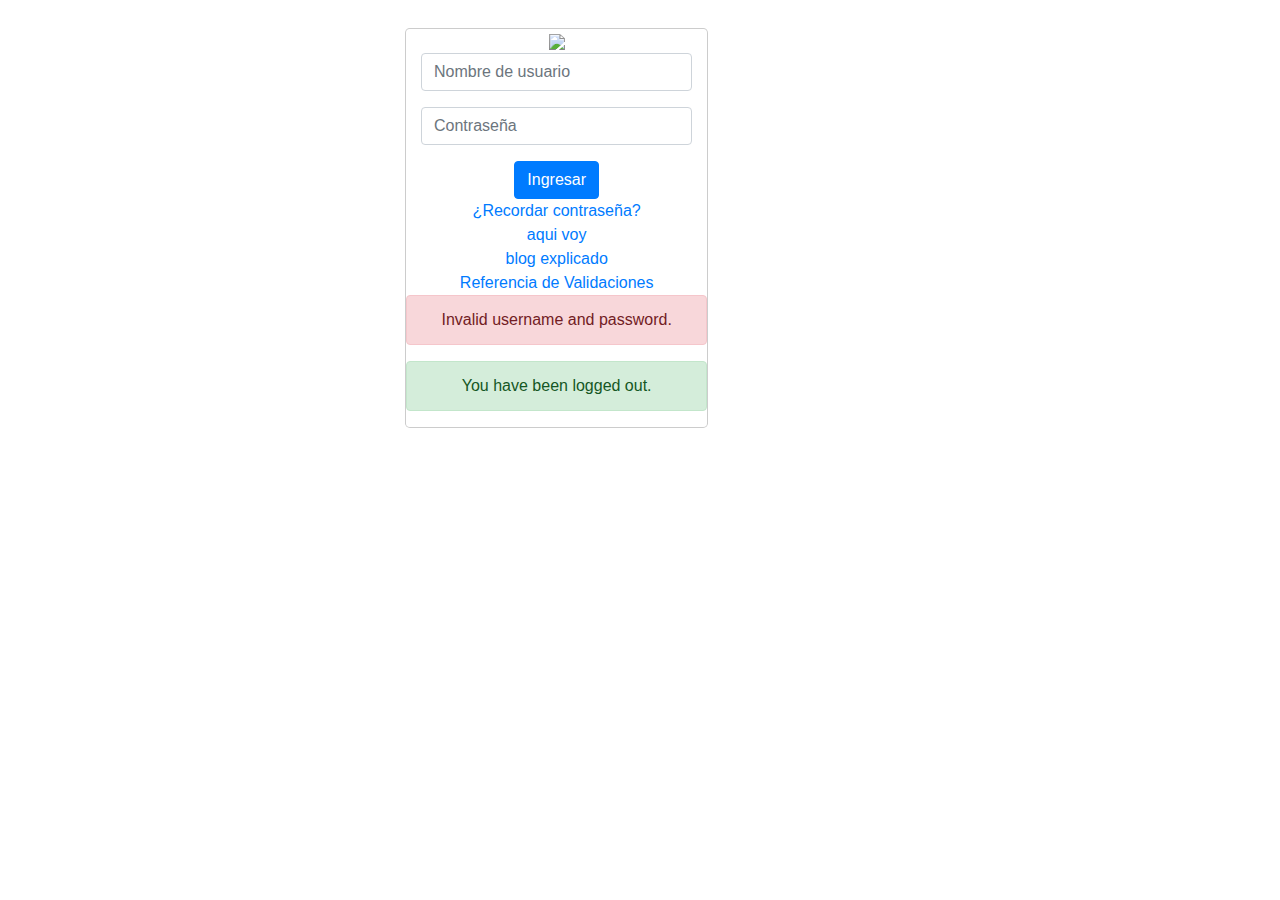
==== src/main/resources/templates/index.html @ 3d708f12 "Esta version incluye la modificacion de un usuario" ====
<!DOCTYPE html>
<html lang="en" xmlns:th="http://www.thymeleaf.org">
<head>
    <title>Ingreso al Sistema</title>

    <!--JQUERY-->
    <script src="https://ajax.googleapis.com/ajax/libs/jquery/3.3.1/jquery.min.js"></script>

    <!-- FRAMEWORK BOOTSTRAP para el estilo de la pagina-->
    <link rel="stylesheet" href="https://maxcdn.bootstrapcdn.com/bootstrap/4.0.0/css/bootstrap.min.css">
    <script src="https://maxcdn.bootstrapcdn.com/bootstrap/4.0.0/js/bootstrap.min.js"></script>

    <!-- Los iconos tipo Solid de Fontawesome-->
    <link rel="stylesheet" href="https://use.fontawesome.com/releases/v5.0.8/css/solid.css">
    <script src="https://use.fontawesome.com/releases/v5.0.7/js/all.js"></script>

    <!-- Nuestro css-->
    <link rel="stylesheet" type="text/css" href="static/css/index.css" th:href="@{/css/index.css}">

</head>
<body>
<div class="modal-dialog text-center">
    <div class="col-sm-8 main-section">
        <div class="modal-content">
            <div class="col-12 user-img">
                <img src="static/img/user.png" th:src="@{/img/user.png}"/>
            </div>
            <form class="col-12" th:action="@{/login}" method="get">
                <div class="form-group" id="user-group">
                    <input type="text" class="form-control" placeholder="Nombre de usuario" name="username"/>
                </div>
                <div class="form-group" id="contrasena-group">
                    <input type="password" class="form-control" placeholder="Contraseña" name="password"/>
                </div>
                <button type="submit" class="btn btn-primary"><i class="fas fa-sign-in-alt"></i> Ingresar</button>
            </form>
            <div class="col-12 forgot">
                <a href="#">¿Recordar contraseña?</a>

                </br>
                </hr>
                <!-- a href="https://youtu.be/NEdissnIBNU?t=280">aqui voy</a-->
                <!--a href="https://youtu.be/5kCXN_Q72qI?t=8>aqui voy</a-->
                <!--a-- href="https://youtu.be/5kCXN_Q72qI" class="misnotas">aqui voy</a-->
                <!--a href="https://youtu.be/OiHXoMscd9w?t=957" class="misnotas">aqui voy parte 5</a-->
                    <a href="https://youtu.be/uqPMd0sdOs0?t=15" class="misnotas"> aqui voy</a>
                <br>
                <!--a href="http://cristianruizblog.com/spring-boot-aplicacion-web-parte-4/" class="misnotas" >blog explicado</a-->
                <!--a href="http://cristianruizblog.com/spring-boot-aplicacion-web-parte-5/" class="misnotas" >blog explicado</a-->
                <a href="http://cristianruizblog.com/spring-boot-aplicacion-web-parte-6/" class="misnotas" >blog explicado</a>
                <br>
                <a href="https://javaee.github.io/javaee-spec/javadocs/javax/validation/constraints/package-summary.html" class="misnotas">Referencia de Validaciones</a>
            </div>
            <div th:if="${param.error}" class="alert alert-danger" role="alert">
                Invalid username and password.
            </div>
            <div th:if="${param.logout}" class="alert alert-success" role="alert">
                You have been logged out.
            </div>
        </div>
    </div>
</div>
</body>
</html>
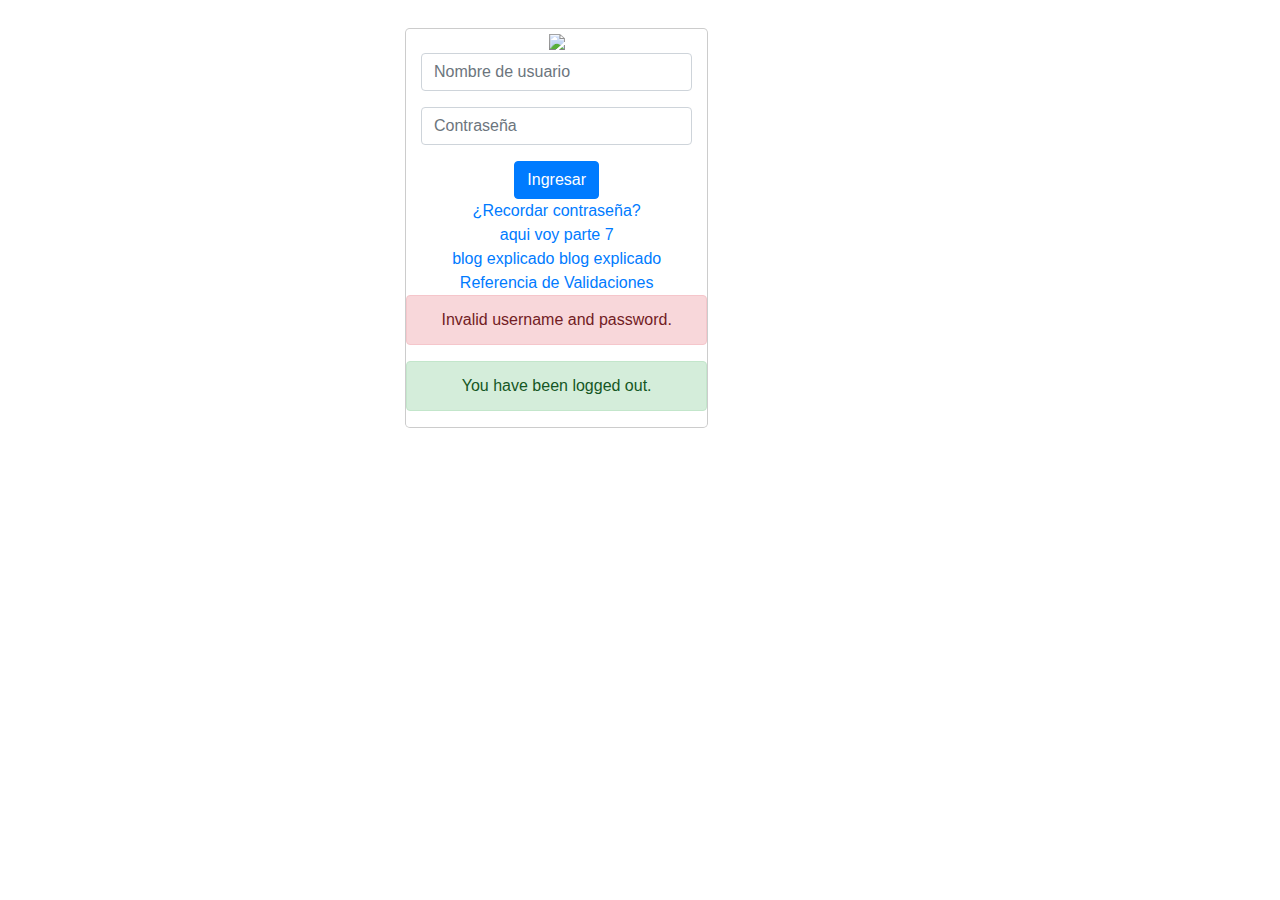
==== commit 7d87e9d9: "Se le da acción JavasCript al boton DELETE.. Y se crean los metodos y plantillas necesarios" ====
--- a/src/main/resources/templates/index.html
+++ b/src/main/resources/templates/index.html
@@ -43,11 +43,14 @@
                 <!--a href="https://youtu.be/5kCXN_Q72qI?t=8>aqui voy</a-->
                 <!--a-- href="https://youtu.be/5kCXN_Q72qI" class="misnotas">aqui voy</a-->
                 <!--a href="https://youtu.be/OiHXoMscd9w?t=957" class="misnotas">aqui voy parte 5</a-->
-                    <a href="https://youtu.be/uqPMd0sdOs0?t=15" class="misnotas"> aqui voy</a>
+                    <!--a href="https://youtu.be/uqPMd0sdOs0?t=626" class="misnotas"> aqui voy parte 6</a-->
+                <a href="https://youtu.be/rUOG8P4Z9HM" class="misnotas"> aqui voy parte 7</a>
+
                 <br>
                 <!--a href="http://cristianruizblog.com/spring-boot-aplicacion-web-parte-4/" class="misnotas" >blog explicado</a-->
                 <!--a href="http://cristianruizblog.com/spring-boot-aplicacion-web-parte-5/" class="misnotas" >blog explicado</a-->
                 <a href="http://cristianruizblog.com/spring-boot-aplicacion-web-parte-6/" class="misnotas" >blog explicado</a>
+                <a href="http://cristianruizblog.com/spring-boot-aplicacion-web-parte-7/" class="misnotas" >blog explicado</a>
                 <br>
                 <a href="https://javaee.github.io/javaee-spec/javadocs/javax/validation/constraints/package-summary.html" class="misnotas">Referencia de Validaciones</a>
             </div>
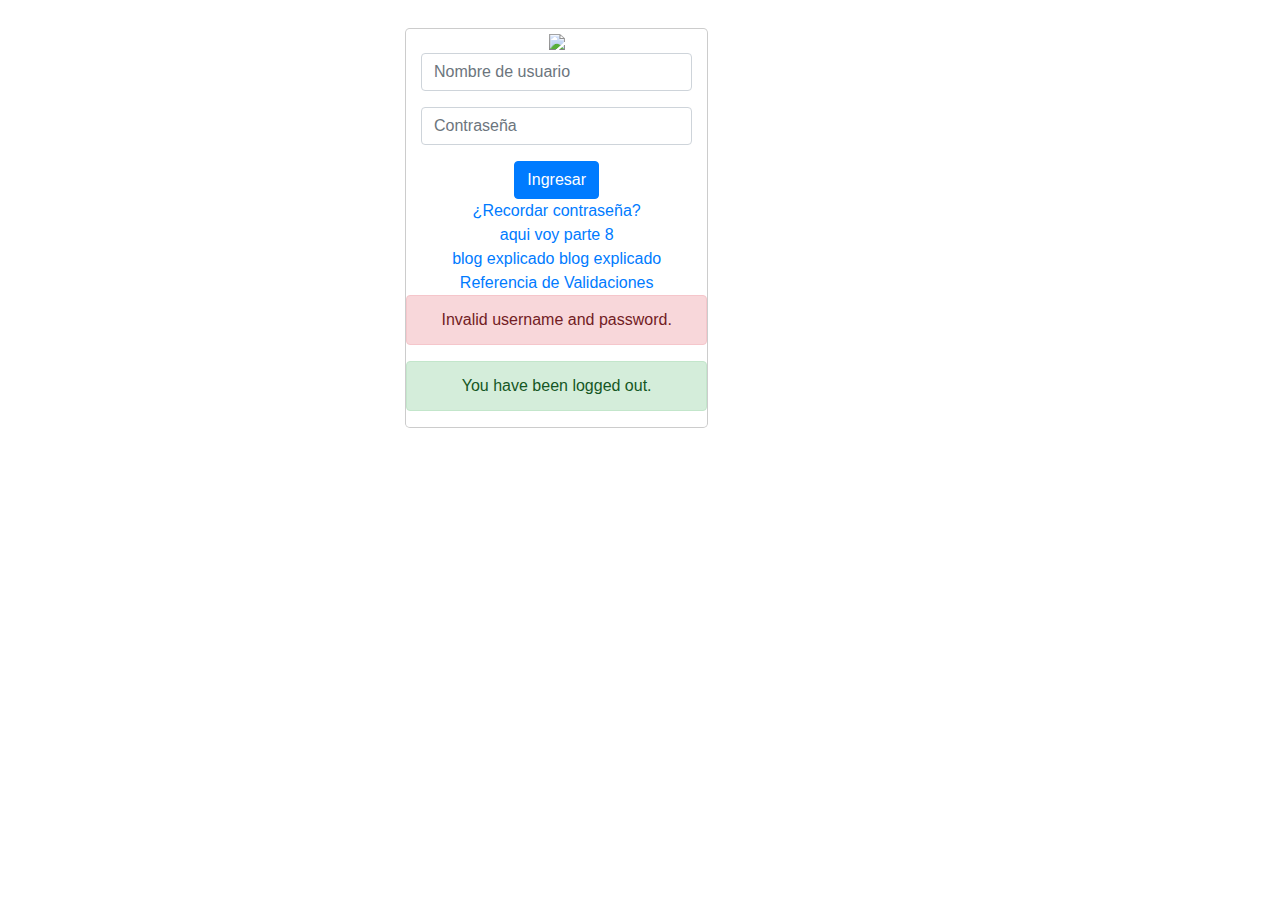
==== commit 6362e4a7: "Cambiar el Password ...usando ajax" ====
--- a/src/main/resources/templates/index.html
+++ b/src/main/resources/templates/index.html
@@ -44,7 +44,8 @@
                 <!--a-- href="https://youtu.be/5kCXN_Q72qI" class="misnotas">aqui voy</a-->
                 <!--a href="https://youtu.be/OiHXoMscd9w?t=957" class="misnotas">aqui voy parte 5</a-->
                     <!--a href="https://youtu.be/uqPMd0sdOs0?t=626" class="misnotas"> aqui voy parte 6</a-->
-                <a href="https://youtu.be/rUOG8P4Z9HM" class="misnotas"> aqui voy parte 7</a>
+                <!--a href="https://youtu.be/rUOG8P4Z9HM" class="misnotas"> aqui voy parte 7</a-->
+                <a href="https://youtu.be/OPKyKdTGv9A?t=8" class="misnotas"> aqui voy parte 8</a>
 
                 <br>
                 <!--a href="http://cristianruizblog.com/spring-boot-aplicacion-web-parte-4/" class="misnotas" >blog explicado</a-->
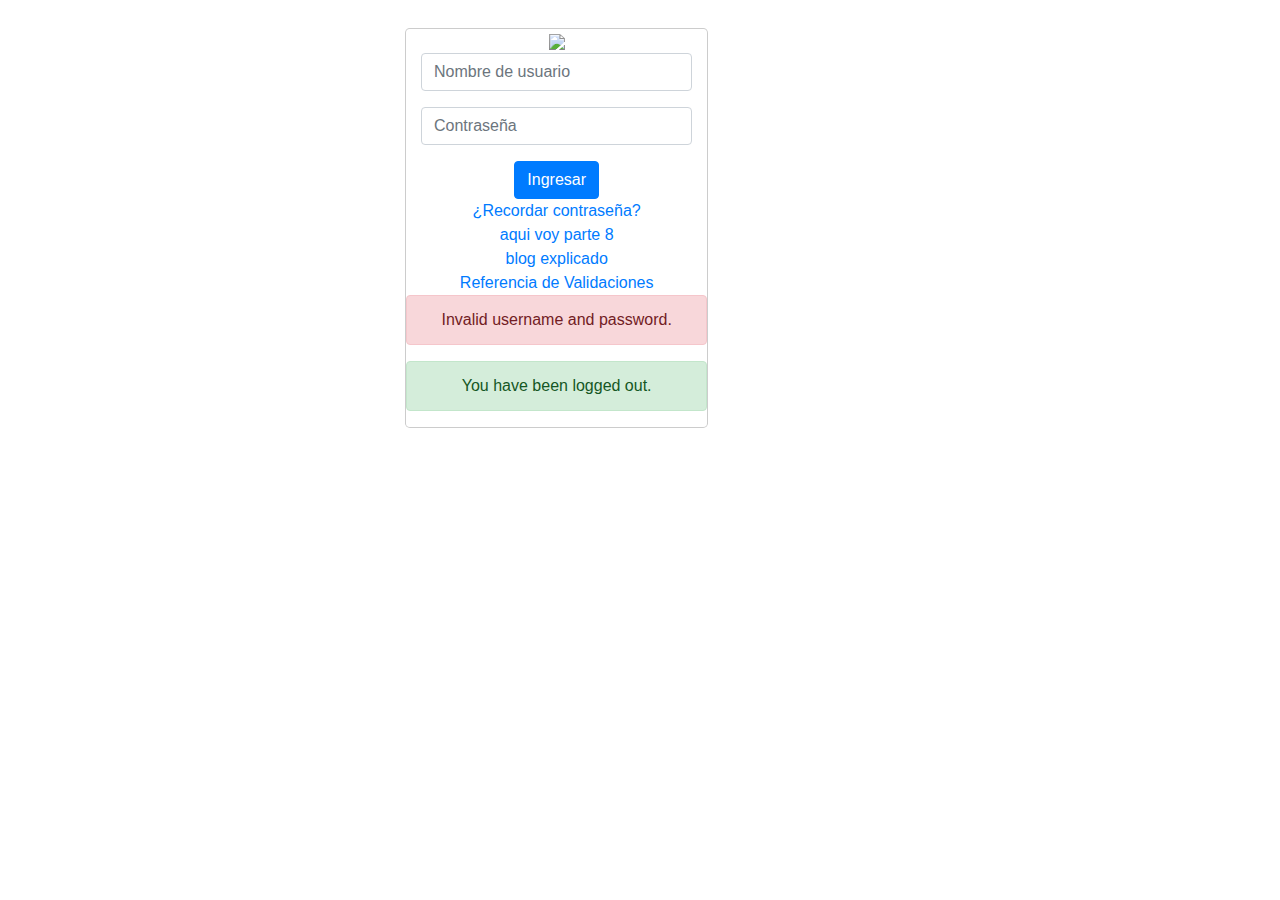
==== commit 48dd00c1: "Cambiar el Password ...usando ajax" ====
--- a/src/main/resources/templates/index.html
+++ b/src/main/resources/templates/index.html
@@ -50,8 +50,9 @@
                 <br>
                 <!--a href="http://cristianruizblog.com/spring-boot-aplicacion-web-parte-4/" class="misnotas" >blog explicado</a-->
                 <!--a href="http://cristianruizblog.com/spring-boot-aplicacion-web-parte-5/" class="misnotas" >blog explicado</a-->
-                <a href="http://cristianruizblog.com/spring-boot-aplicacion-web-parte-6/" class="misnotas" >blog explicado</a>
-                <a href="http://cristianruizblog.com/spring-boot-aplicacion-web-parte-7/" class="misnotas" >blog explicado</a>
+                <!--a-- href="http://cristianruizblog.com/spring-boot-aplicacion-web-parte-6/" class="misnotas" >blog explicado</a-->
+                <!--a-- href="http://cristianruizblog.com/spring-boot-aplicacion-web-parte-7/" class="misnotas" >blog explicado</a-->
+                <a href="http://cristianruizblog.com/spring-boot-aplicacion-web-parte-8/" class="misnotas">blog explicado</a>
                 <br>
                 <a href="https://javaee.github.io/javaee-spec/javadocs/javax/validation/constraints/package-summary.html" class="misnotas">Referencia de Validaciones</a>
             </div>
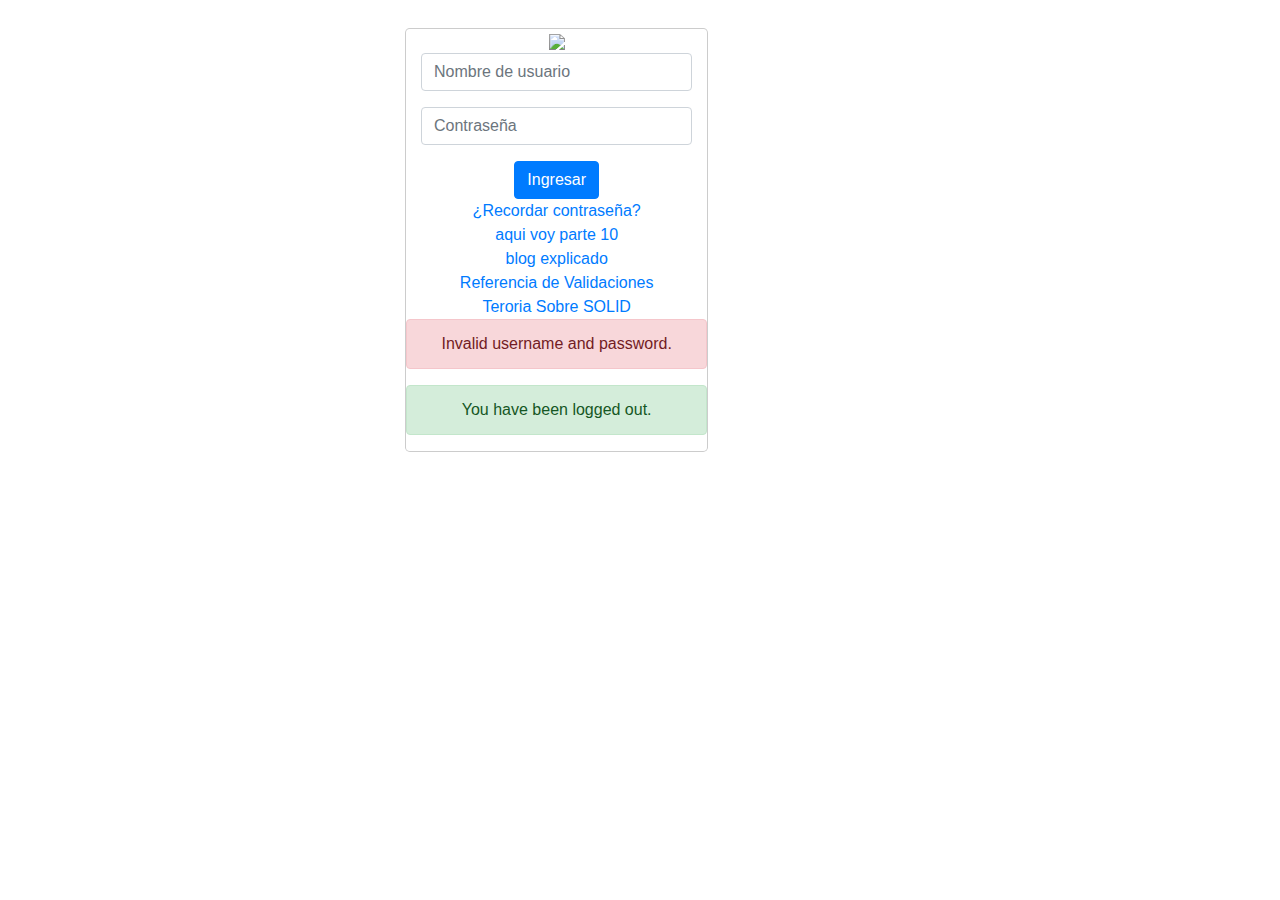
==== commit 710627e3: "Se está realizando la parte de Personalizacion de errores" ====
--- a/src/main/resources/templates/index.html
+++ b/src/main/resources/templates/index.html
@@ -43,18 +43,33 @@
                 <!--a href="https://youtu.be/5kCXN_Q72qI?t=8>aqui voy</a-->
                 <!--a-- href="https://youtu.be/5kCXN_Q72qI" class="misnotas">aqui voy</a-->
                 <!--a href="https://youtu.be/OiHXoMscd9w?t=957" class="misnotas">aqui voy parte 5</a-->
-                    <!--a href="https://youtu.be/uqPMd0sdOs0?t=626" class="misnotas"> aqui voy parte 6</a-->
+                <!--a href="https://youtu.be/uqPMd0sdOs0?t=626" class="misnotas"> aqui voy parte 6</a-->
                 <!--a href="https://youtu.be/rUOG8P4Z9HM" class="misnotas"> aqui voy parte 7</a-->
-                <a href="https://youtu.be/OPKyKdTGv9A?t=8" class="misnotas"> aqui voy parte 8</a>
+                <!--a href="https://youtu.be/OPKyKdTGv9A?t=431" class="misnotas"> aqui voy parte 8</a-->
+               <!-- https://www.baeldung.com/spring-deprecated-websecurityconfigureradapter -- Aqui esta el error de que en 2023 ya no funciona en el 2023 porque se ha deprecado la funcion de seguridad- -->
+                <!--a href="https://youtu.be/f8g4MKKlYMg" class="misnotas"> aqui voy parte 9</a-->
+                <a href="https://youtu.be/C1iiftjczTM" class="misnotas"> aqui voy parte 10</a>
 
                 <br>
                 <!--a href="http://cristianruizblog.com/spring-boot-aplicacion-web-parte-4/" class="misnotas" >blog explicado</a-->
                 <!--a href="http://cristianruizblog.com/spring-boot-aplicacion-web-parte-5/" class="misnotas" >blog explicado</a-->
                 <!--a-- href="http://cristianruizblog.com/spring-boot-aplicacion-web-parte-6/" class="misnotas" >blog explicado</a-->
                 <!--a-- href="http://cristianruizblog.com/spring-boot-aplicacion-web-parte-7/" class="misnotas" >blog explicado</a-->
-                <a href="http://cristianruizblog.com/spring-boot-aplicacion-web-parte-8/" class="misnotas">blog explicado</a>
+                <!--a href="http://cristianruizblog.com/spring-boot-aplicacion-web-parte-8/" class="misnotas">blog
+                    explicado</a-->
+                <!--a href="http://cristianruizblog.com/spring-boot-aplicacion-web-parte-9/" class="misnotas">blog
+                    explicado</a-->
+                <a href="http://cristianruizblog.com/spring-boot-aplicacion-web-parte-10//" class="misnotas">blog
+                    explicado</a>
+
+
                 <br>
-                <a href="https://javaee.github.io/javaee-spec/javadocs/javax/validation/constraints/package-summary.html" class="misnotas">Referencia de Validaciones</a>
+                <a href="https://javaee.github.io/javaee-spec/javadocs/javax/validation/constraints/package-summary.html"
+                   class="misnotas">Referencia de Validaciones</a>
+                <br>
+                <a href="https://youtu.be/uzQ1KOJmMQ4?t=27"
+                   class="misnotas">Teroria Sobre SOLID</a>
+
             </div>
             <div th:if="${param.error}" class="alert alert-danger" role="alert">
                 Invalid username and password.
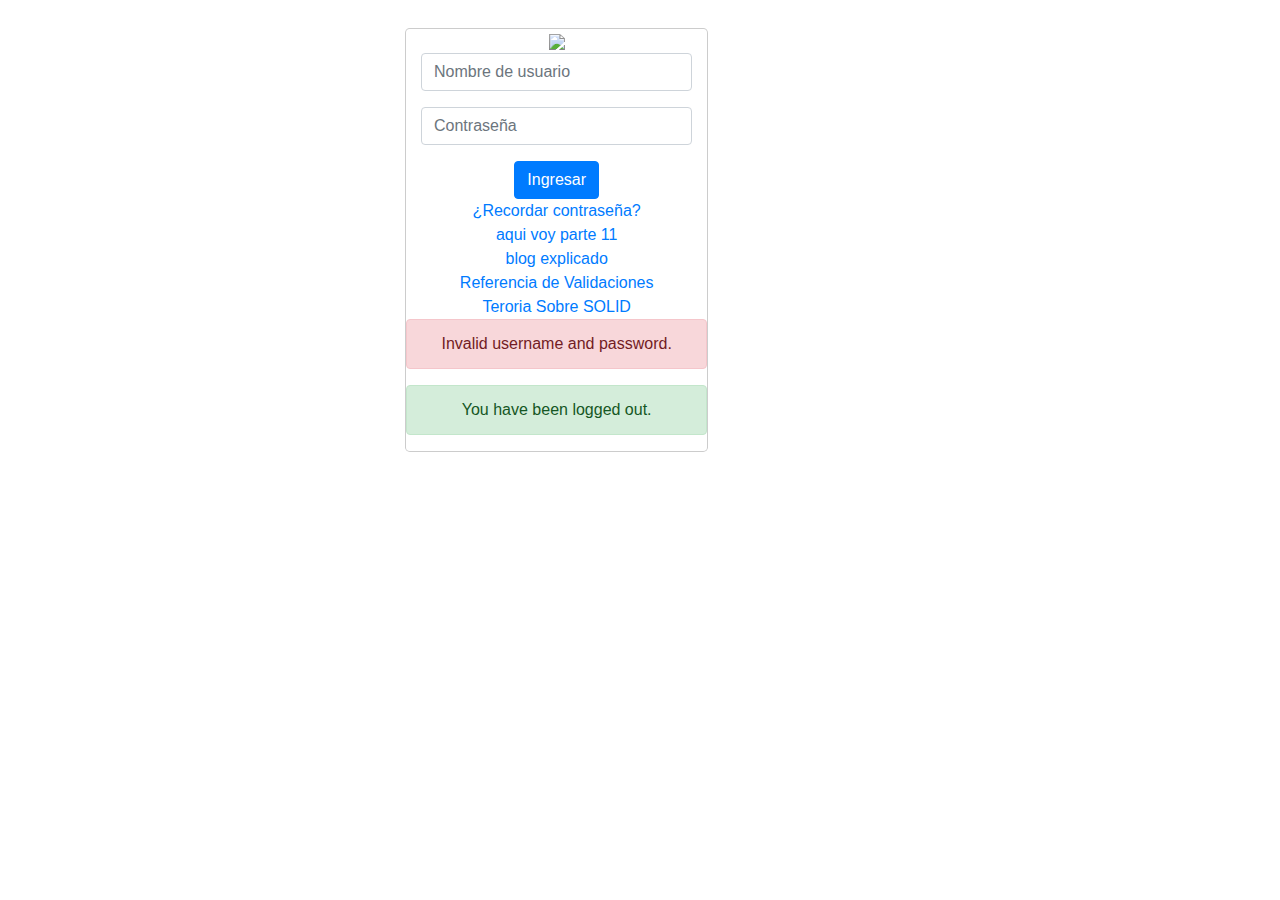
==== commit e741614c: "Se está realizando la parte de Personalizacion de errores" ====
--- a/src/main/resources/templates/index.html
+++ b/src/main/resources/templates/index.html
@@ -48,7 +48,8 @@
                 <!--a href="https://youtu.be/OPKyKdTGv9A?t=431" class="misnotas"> aqui voy parte 8</a-->
                <!-- https://www.baeldung.com/spring-deprecated-websecurityconfigureradapter -- Aqui esta el error de que en 2023 ya no funciona en el 2023 porque se ha deprecado la funcion de seguridad- -->
                 <!--a href="https://youtu.be/f8g4MKKlYMg" class="misnotas"> aqui voy parte 9</a-->
-                <a href="https://youtu.be/C1iiftjczTM" class="misnotas"> aqui voy parte 10</a>
+                <!--a-- href="https://youtu.be/C1iiftjczTM" class="misnotas"> aqui voy parte 10</a-->
+                <a href="https://youtu.be/XMCv3YRAaL0" class="misnotas"> aqui voy parte 11</a>
 
                 <br>
                 <!--a href="http://cristianruizblog.com/spring-boot-aplicacion-web-parte-4/" class="misnotas" >blog explicado</a-->
